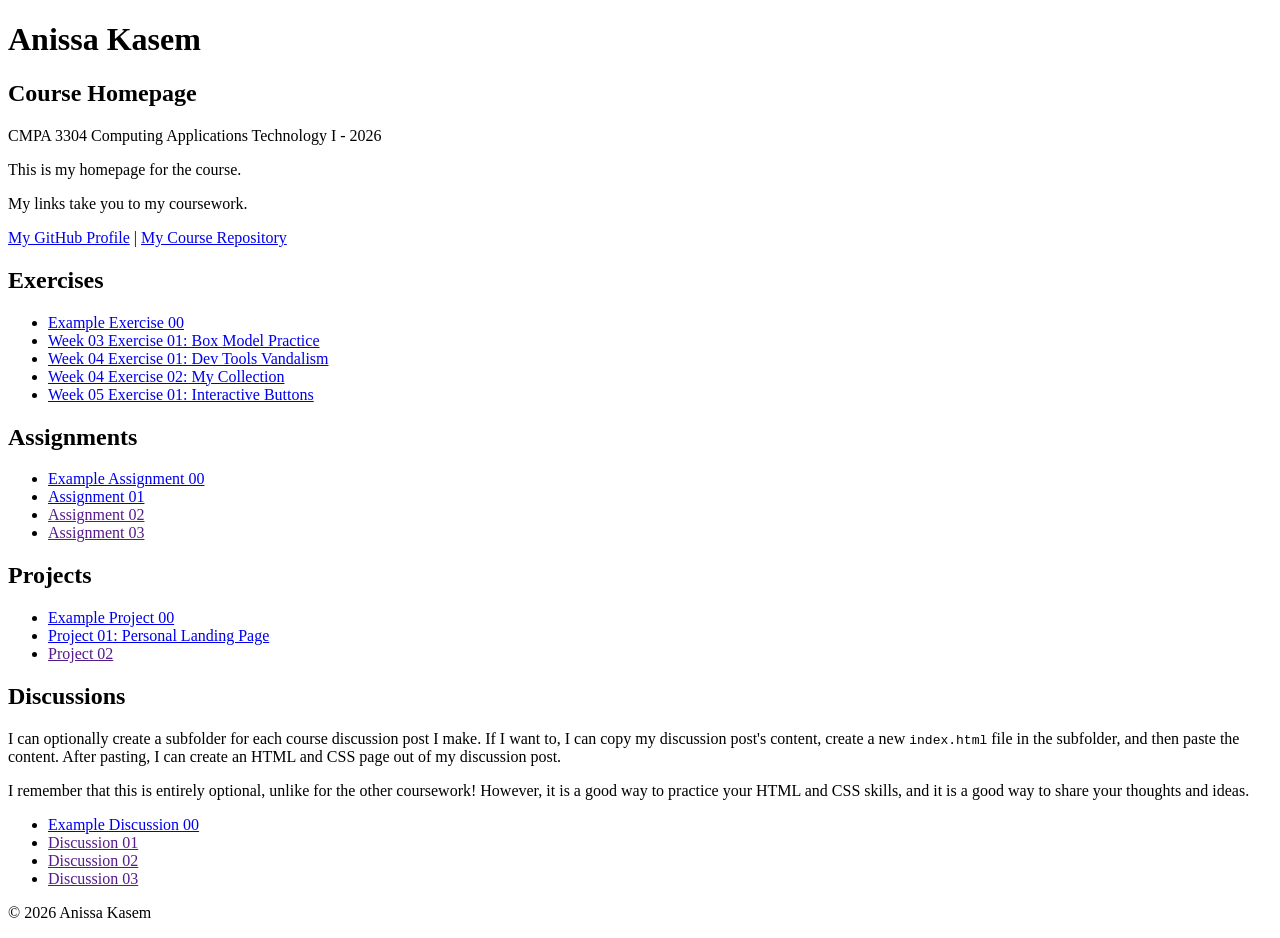
==== index.html @ fff9cfae "project Update" ====
<!DOCTYPE html>

<!--

INSTRUCTIONS: HOW TO CHANGE THIS PAGE:

1. Change "Student Name" in the title above to your real name.

2. Change "Your Name" in the big heading below to your real name.

3. Change "your-username" to your real GitHub username in both links.

4. Change "your-repo-name" to the name of this repository.

5. Change "Course Name" to the name of your class.

6. Change "Semester Year" to match when you are taking this class.

7. Add links to your work:
    - Find the words that say "Exercise 01", "Assignment 01", etc.
    - Between the quote marks in href="", put the relative link to your work in the subfolder. You can simply link to the subfolder name. Take a look at the example folders and links to see how to do this.
    - For work not yet started/completed, you can leave the href="" blank until you are ready.
    - Change the words "Exercise 01" to match the name of the exercise. Do the same for assignments and projects. If you add your discussion posts, do the same for them.
    - Do this for each piece of work you finish.

8. You can add more links by copying a whole line like this:
    <li><a href="">New Work Name</a></li>
    Then paste it below the last one in that section.

9. Save your changes and push to GitHub when you are done. Remember you can use GitHub Desktop to help you with this.

Remember: During the course, if you want, you can style your homepage to introduce your own style and aesthetics. To start, keep this page simple and plain. This is just a template to get you started. Embrace the handcrafted approach to web design and development: change things to make them your own.

Remember: You must have a GitHub account, a new GitHub repository for this course, and this file (index.html) in that repository. 

Remember: You must create subfolders for each piece of coursework as the semester progresses.

-->

<html lang="en">
    <head>
        <meta charset="UTF-8" />
        <title>Course Homepage template</title>
        <meta charset="UTF-8" />
        <meta name="viewport" content="width=device-width, initial-scale=1.0" />
        <title>Anissa Kasem - Course Homepage</title>
    </head>

    <body>
        <header>
            <h1>Anissa Kasem</h1>
            <h2>Course Homepage</h2>
            <p>CMPA 3304 Computing Applications Technology I - 2026</p>
            <p>This is my homepage for the course.</p>
            <p>My links take you to my coursework.</p>
            <nav>
                <a href="https://github.com/anissa-cyber">My GitHub Profile</a>
                |
                <a href="https://github.com/anissa-cyber/">
                    My Course Repository
                </a>
            </nav>
        </header>

        <main>
            <section>
                <h2>Exercises</h2>
                <ul>
                    <li>
                        <a href="example-exercise-00/">Example Exercise 00</a>
                    </li>
                    <li><a href="week-03-exercise-01/">Week 03 Exercise 01: Box Model Practice</a></li>
                    <li><a href="week-04-exercise-01/">Week 04 Exercise 01: Dev Tools Vandalism</a></li>
                    <li><a href="week-04-exercise-02/">Week 04 Exercise 02: My Collection</a></li>
                    <li><a href="week-05-exercise-01/">Week 05 Exercise 01: Interactive Buttons</a></li>
                </ul>
            </section>

            <section>
                <h2>Assignments</h2>
                <ul>
                    <li>
                        <a href="example-assignment-00/">
                            Example Assignment 00
                        </a>
                    </li>
                    <li><a href="assignment-01/">Assignment 01</a></li>
                    <li><a href="">Assignment 02</a></li>
                    <li><a href="">Assignment 03</a></li>
                </ul>
            </section>

            <section>
                <h2>Projects</h2>
                <ul>
                    <li>
                        <a href="example-project-00/">Example Project 00</a>
                    </li>
                    <li><a href="project-01/">Project 01: Personal Landing Page</a></li>
                    <li><a href="">Project 02</a></li>
                </ul>
            </section>

            <section>
                <h2>Discussions</h2>
                <p>
                    I can optionally create a subfolder for each course
                    discussion post I make. If I want to, I can copy my
                    discussion post's content, create a new
                    <code>index.html</code>
                    file in the subfolder, and then paste the content. After
                    pasting, I can create an HTML and CSS page out of my
                    discussion post.
                </p>
                <p>
                    I remember that this is entirely optional, unlike for the
                    other coursework! However, it is a good way to practice your
                    HTML and CSS skills, and it is a good way to share your
                    thoughts and ideas.
                </p>
                <ul>
                    <li>
                        <a href="example-discussion-00/">
                            Example Discussion 00
                        </a>
                    </li>
                    <li><a href="">Discussion 01</a></li>
                    <li><a href="">Discussion 02</a></li>
                    <li><a href="">Discussion 03</a></li>
                </ul>
            </section>
        </main>

        <footer>
            <p>&copy; 2026 Anissa Kasem</p>
        </footer>
    </body>
</html>
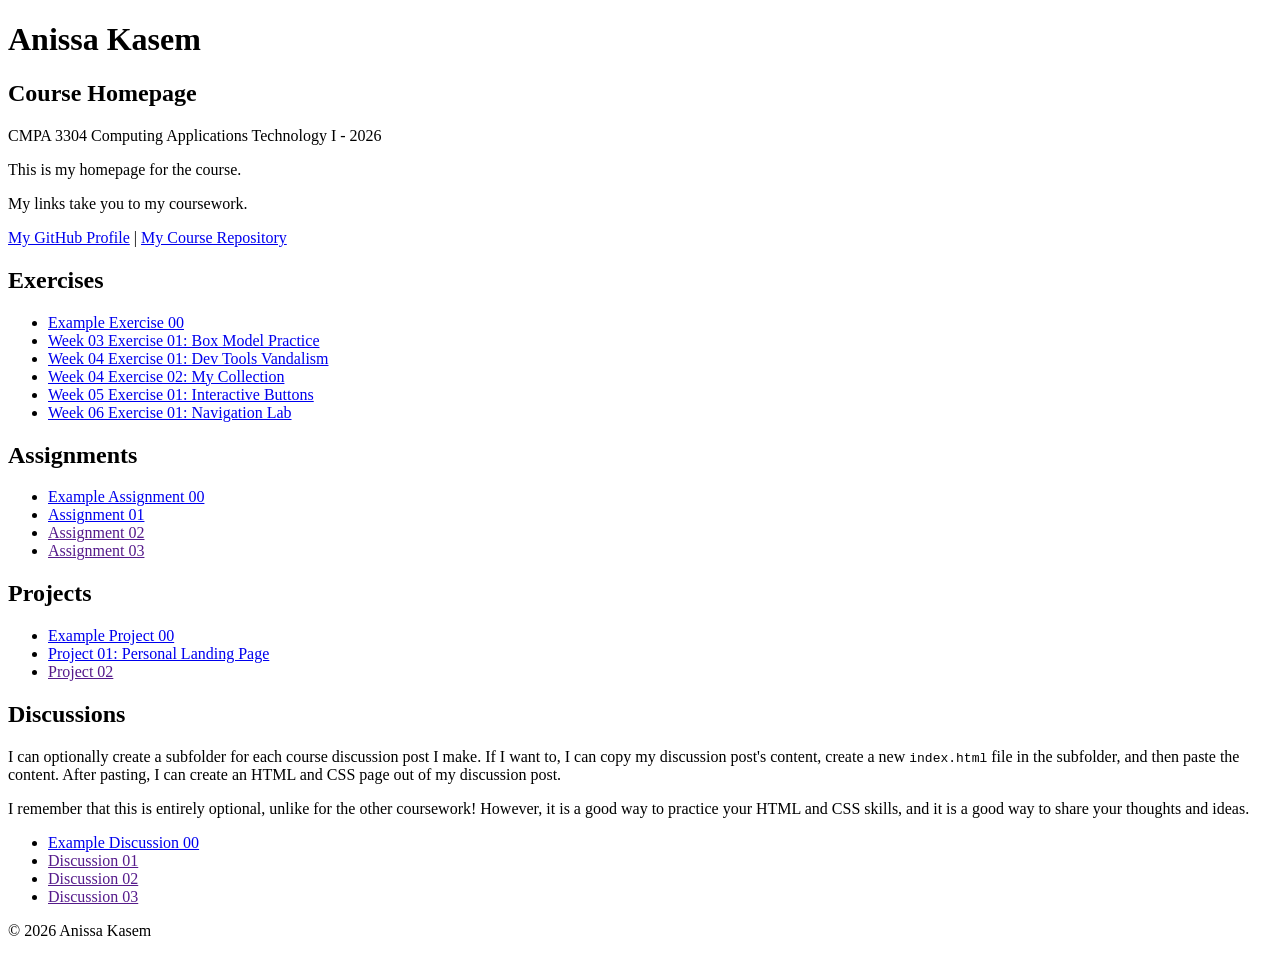
==== commit d9003459: "Fix Fix navigation links and CSS paths" ====
--- a/index.html
+++ b/index.html
@@ -73,6 +73,7 @@
                     <li><a href="week-04-exercise-01/">Week 04 Exercise 01: Dev Tools Vandalism</a></li>
                     <li><a href="week-04-exercise-02/">Week 04 Exercise 02: My Collection</a></li>
                     <li><a href="week-05-exercise-01/">Week 05 Exercise 01: Interactive Buttons</a></li>
+                    <li><a href="week-06-exercise-01/index.html">Week 06 Exercise 01: Navigation Lab</a></li>
                 </ul>
             </section>
 
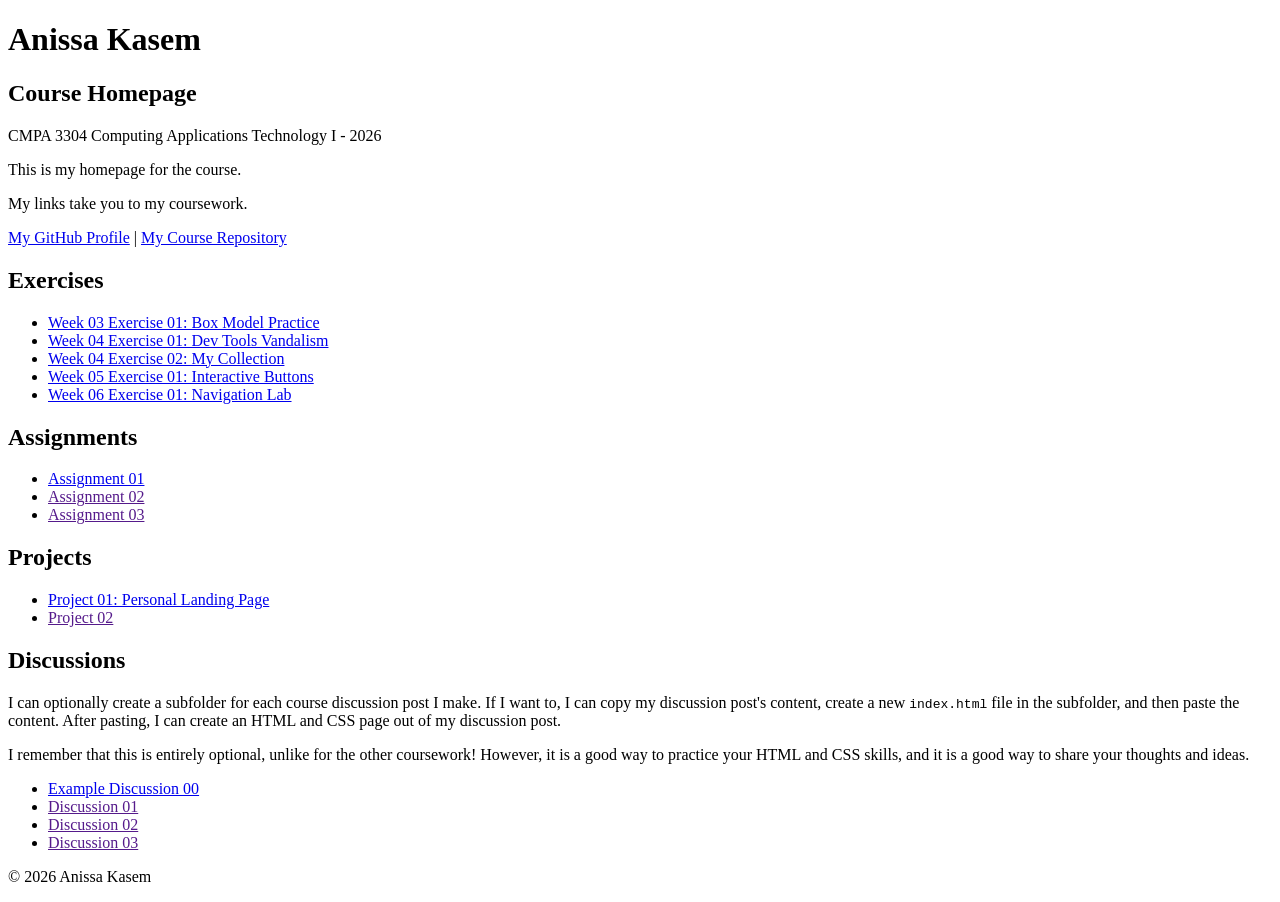
==== commit be98c80f: "Commit Add link to Week 06 Exercise 01" ====
--- a/index.html
+++ b/index.html
@@ -66,8 +66,7 @@
             <section>
                 <h2>Exercises</h2>
                 <ul>
-                    <li>
-                        <a href="example-exercise-00/">Example Exercise 00</a>
+                    
                     </li>
                     <li><a href="week-03-exercise-01/">Week 03 Exercise 01: Box Model Practice</a></li>
                     <li><a href="week-04-exercise-01/">Week 04 Exercise 01: Dev Tools Vandalism</a></li>
@@ -80,11 +79,7 @@
             <section>
                 <h2>Assignments</h2>
                 <ul>
-                    <li>
-                        <a href="example-assignment-00/">
-                            Example Assignment 00
-                        </a>
-                    </li>
+                    
                     <li><a href="assignment-01/">Assignment 01</a></li>
                     <li><a href="">Assignment 02</a></li>
                     <li><a href="">Assignment 03</a></li>
@@ -94,9 +89,7 @@
             <section>
                 <h2>Projects</h2>
                 <ul>
-                    <li>
-                        <a href="example-project-00/">Example Project 00</a>
-                    </li>
+                
                     <li><a href="project-01/">Project 01: Personal Landing Page</a></li>
                     <li><a href="">Project 02</a></li>
                 </ul>
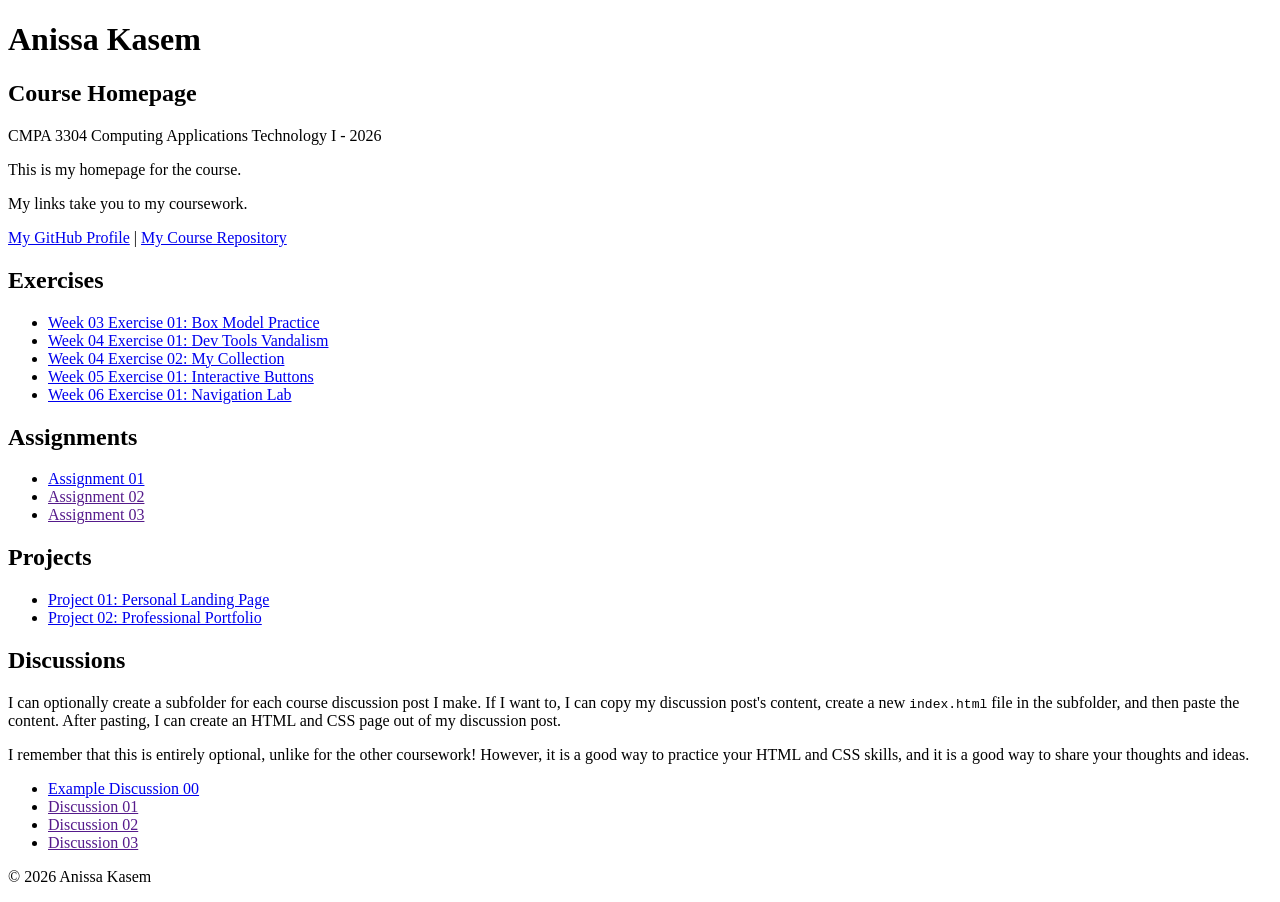
==== commit 2df8933a: "added change update" ====
--- a/index.html
+++ b/index.html
@@ -72,7 +72,7 @@
                     <li><a href="week-04-exercise-01/">Week 04 Exercise 01: Dev Tools Vandalism</a></li>
                     <li><a href="week-04-exercise-02/">Week 04 Exercise 02: My Collection</a></li>
                     <li><a href="week-05-exercise-01/">Week 05 Exercise 01: Interactive Buttons</a></li>
-                    <li><a href="week-06-exercise-01/index.html">Week 06 Exercise 01: Navigation Lab</a></li>
+                    <li><a href="week-06-exercise-01/">Week 06 Exercise 01: Navigation Lab</a></li>
                 </ul>
             </section>
 
@@ -91,7 +91,7 @@
                 <ul>
                 
                     <li><a href="project-01/">Project 01: Personal Landing Page</a></li>
-                    <li><a href="">Project 02</a></li>
+                    <li><a href="project-02/">Project 02: Professional Portfolio</a></li>
                 </ul>
             </section>
 
